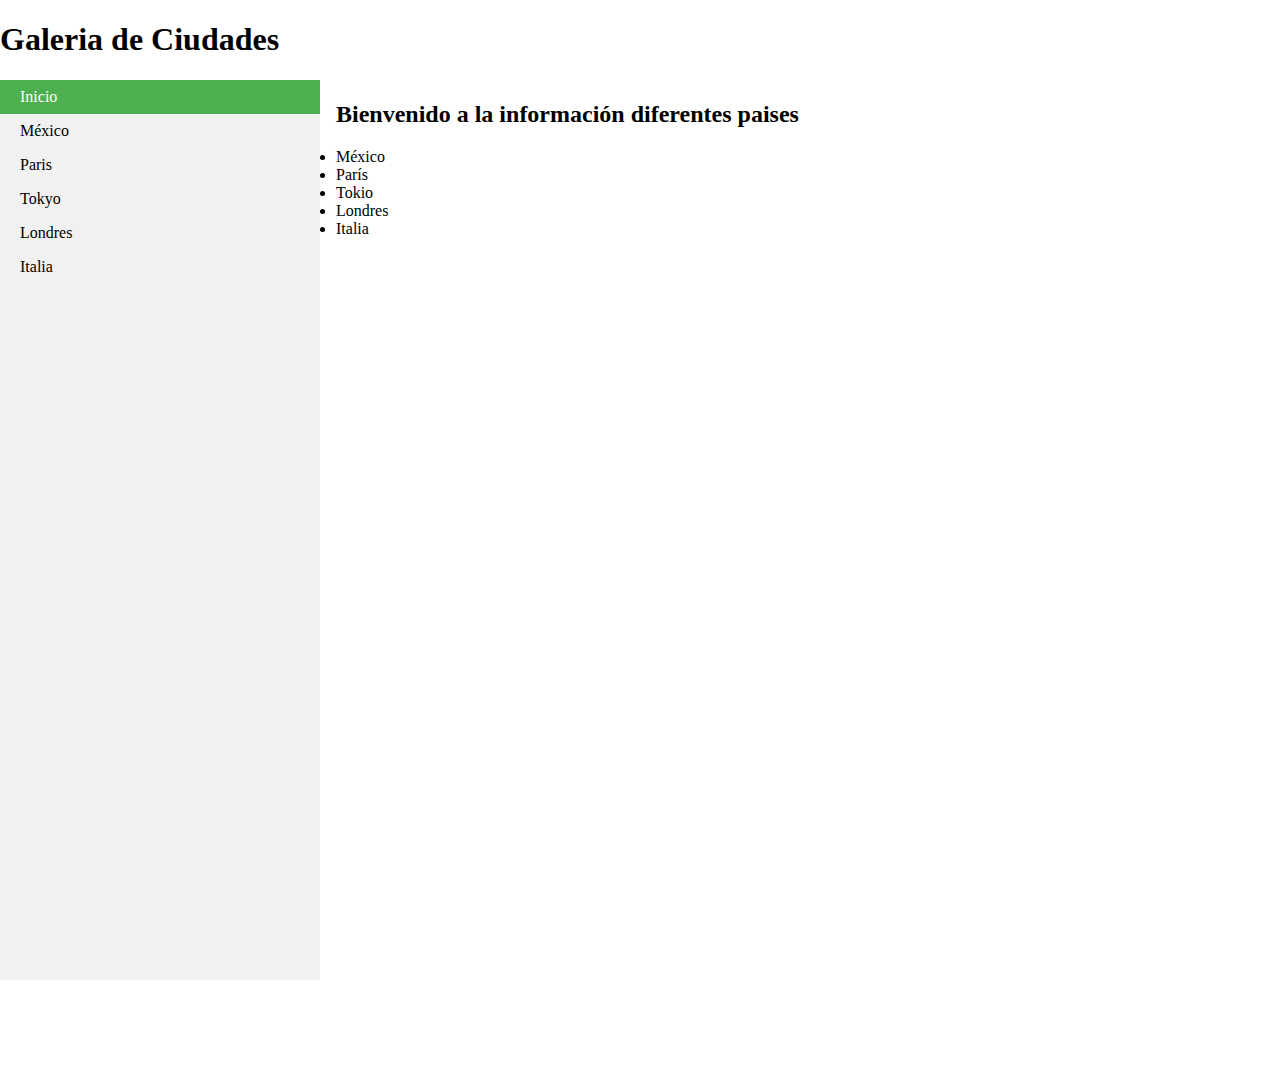
==== PaisesConMenu/index.html @ b47e390b "Se agrgó una carpeta con el proyecto de paises con un menu lateral" ====
<!DOCTYPE html>
<html>
<head>
<style>
body {
    margin: 0;
}

ul {

    list-style-type: none;
    margin: 0;
    padding: 0;
    width: 25%;
    background-color: #f1f1f1;
    position: fixed;
    height: 100%;
    overflow: auto;
}

li a {
    display: block;
    color: #000;
    padding: 8px 20px;
    text-decoration: none;
}

li a.active {
    background-color: #4CAF50;
    color: white;
}

li a:hover:not(.active) {
    background-color: #555;
    color: white;
}

a:hover{
	transform: scaleY(1.3);
  font-style:  italic ;
}
</style>
</head>

<body>

  <header>
    <h1>Galeria de Ciudades</h1>
 </header>

    <ul>
      <li><a class="active" href="index.html">Inicio</a></li>
      <li><a href="Mexico.html">M&eacute;xico</a></li>
      <li><a href="Paris.html">Paris</a></li>
      <li><a href="Tokyo.html">Tokyo</a></li>
      <li><a href="Londres.html">Londres</a></li>
      <li><a href="Italia.html">Italia</a></li>
    </ul>
    
    <div style="margin-left:25%; padding:1px 16px; height:1000px;">
      <h2>Bienvenido a la información diferentes paises</h2>
      <p></p>
      <li>M&eacute;xico</li>
      <li>Par&iacute;s</li>
      <li>Tokio</li>
      <li>Londres</li>
      <li>Italia</li>
    </div>
    
    </body>
    </html>
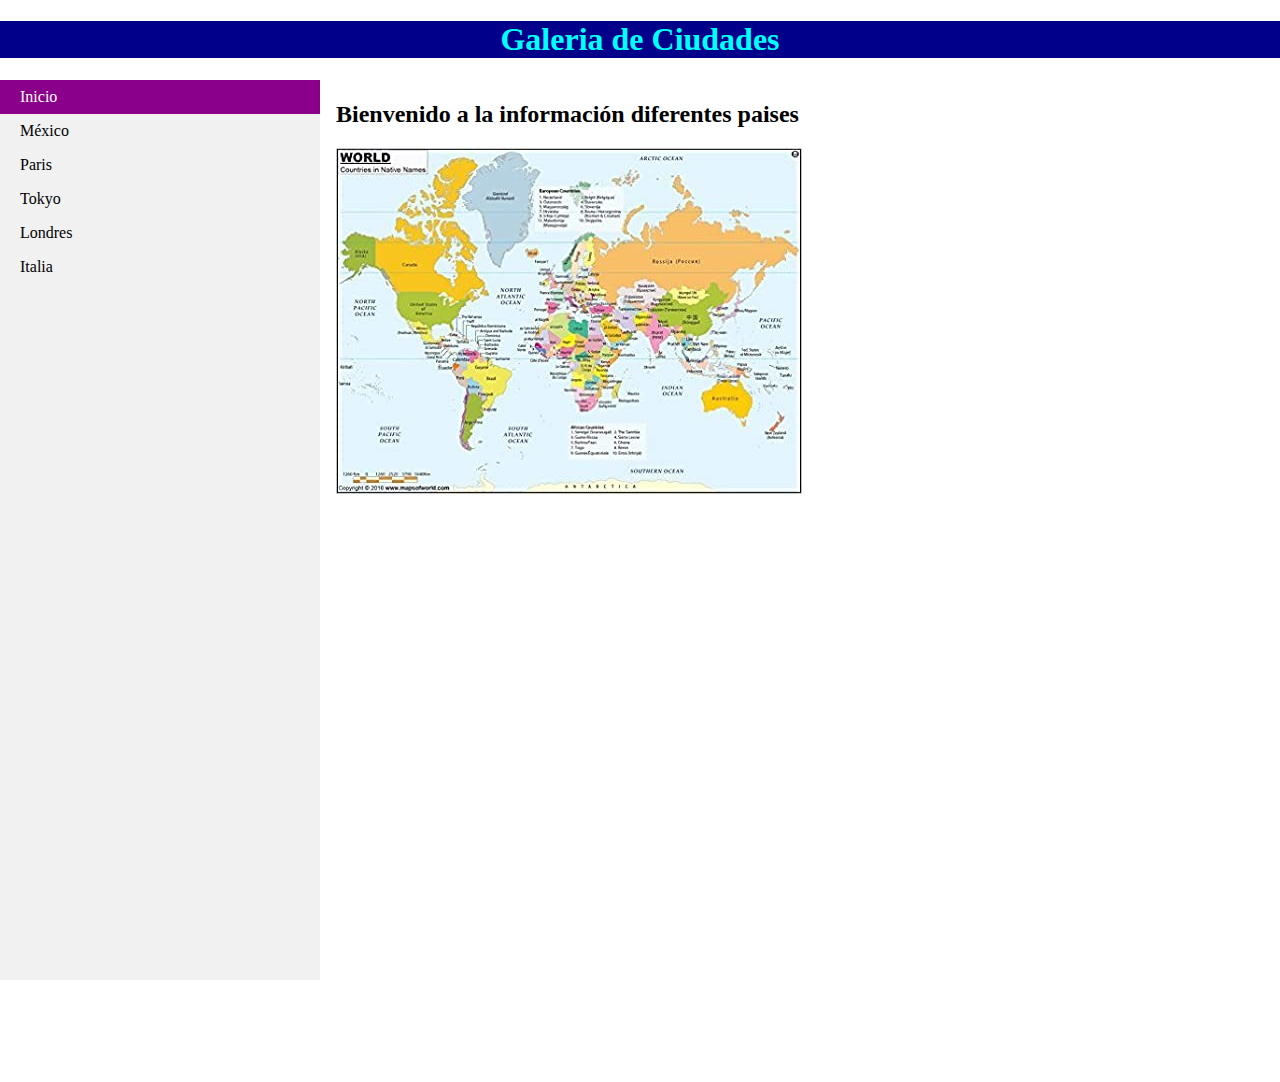
==== commit 0e264fa9: "Cambio de estilos" ====
--- a/PaisesConMenu/index.html
+++ b/PaisesConMenu/index.html
@@ -4,6 +4,12 @@
 <style>
 body {
     margin: 0;
+}
+
+header{
+  background-color: darkblue;
+  color: aqua;
+  text-align: center;
 }
 
 ul {
@@ -26,7 +32,7 @@
 }
 
 li a.active {
-    background-color: #4CAF50;
+    background-color: darkmagenta;
     color: white;
 }
 
@@ -58,13 +64,10 @@
     </ul>
     
     <div style="margin-left:25%; padding:1px 16px; height:1000px;">
+       
       <h2>Bienvenido a la información diferentes paises</h2>
       <p></p>
-      <li>M&eacute;xico</li>
-      <li>Par&iacute;s</li>
-      <li>Tokio</li>
-      <li>Londres</li>
-      <li>Italia</li>
+    <img src="../img/paisesimg.jpg" >
     </div>
     
     </body>
